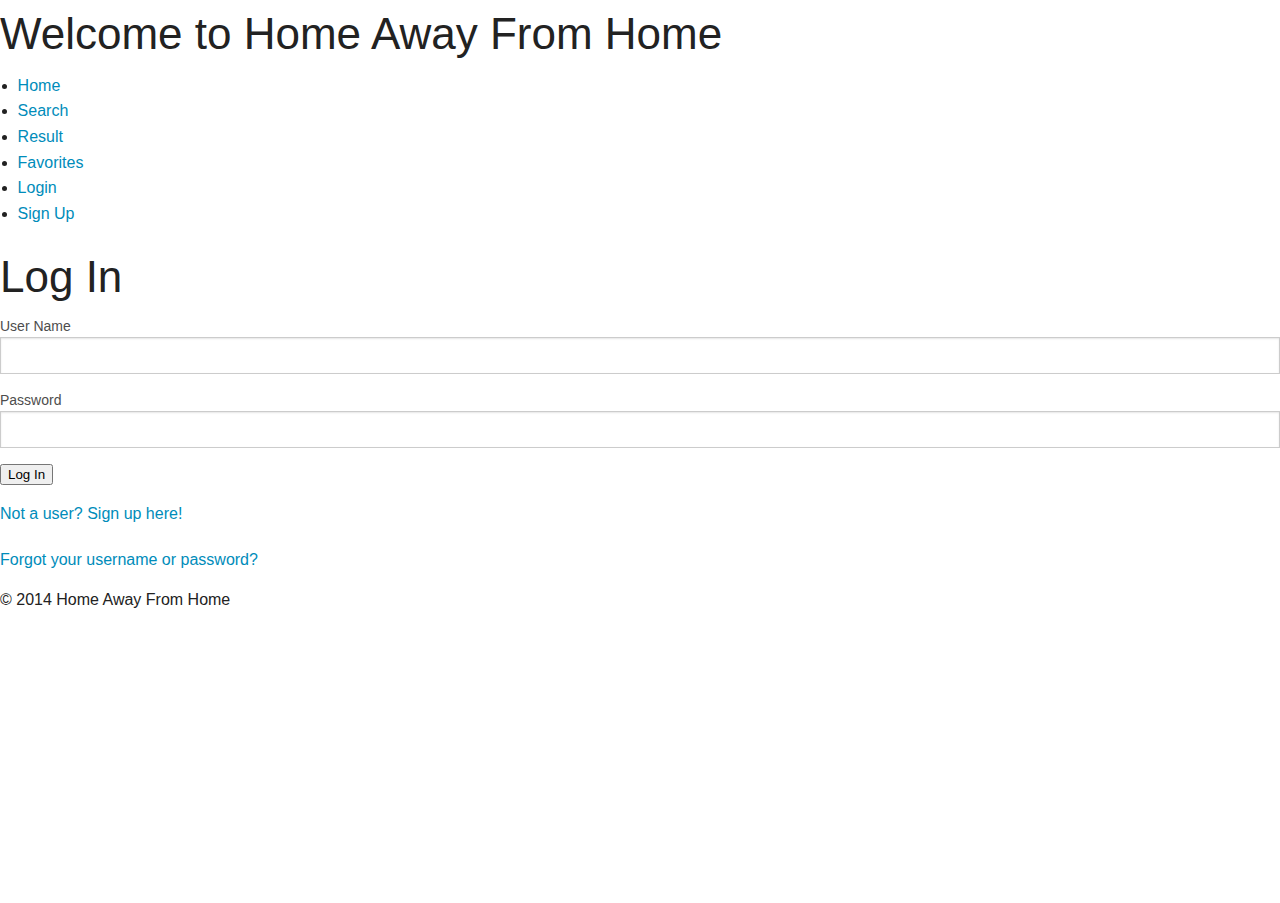
==== Login.html @ 32c07650 "add framework and folders" ====
<!doctype html>
<html class="no-js" lang="en">
  <head>
    <meta charset="utf-8" />
    <meta name="viewport" content="width=device-width, initial-scale=1.0" />
    <title>Home Away From Home</title>
    <link rel="stylesheet" href="css/foundation.css" />
    <link rel="stylesheet" type="text/css" href="css/style.css">
    <script src="js/vendor/modernizr.js"></script>
  </head>
  <body>
     <div id= "homehead">
       <header=id"top">
        <h1>Welcome to Home Away From Home</h1>
      		<nav id="mainnav">
      		  	<ul>	
      		  		<li class="active"><a href="index.html">Home</a></li>
					<li><a href="search.html#">Search</a></li>
					<li><a href="result.html">Result</a></li>
					<li><a href="favorite.html">Favorites</a></li>
					<li><a href="login.html">Login</a></li>
					<li><a href="signup.html">Sign Up</a></li>
				</ul>
			</nav>
       </header=id"top">  
			<h1>Log In</h1>
				<div id="login">
					<form id="credentials" method="get" action="login.html">
						<div>
							<label>User Name</label>
							<input type="text" name="name" id="name" />
						</div>
						<div>
							<label>Password</label>
							<input type="text" name="pass" id="pass" />
						</div>
						<div>
					            <input type="submit" value="Log In">
					        </div>
					    </form>
					    <p><a href="">Not a user? Sign up here!</a></p>
					    <p><a href="">Forgot your username or password?</a></p>
					</div>
					
            
	
	<article></article>
	<aside></aside>
	<footer>&copy; 2014 Home Away From Home</footer>
</body>
</html>
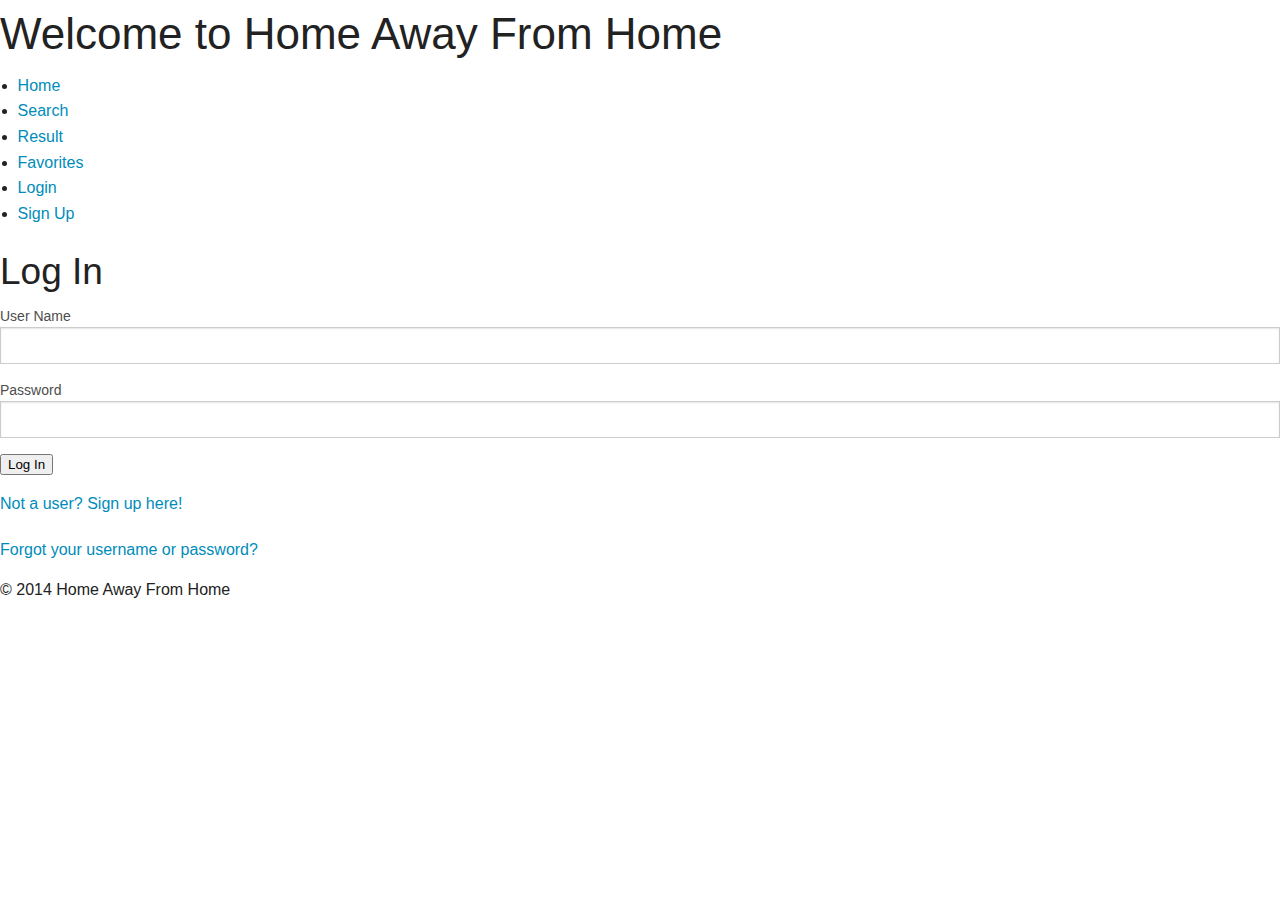
==== commit 11da30db: "getting image folder together" ====
--- a/Login.html
+++ b/Login.html
@@ -23,7 +23,7 @@
 				</ul>
 			</nav>
        </header=id"top">  
-			<h1>Log In</h1>
+			<h2>Log In</h2>
 				<div id="login">
 					<form id="credentials" method="get" action="login.html">
 						<div>
